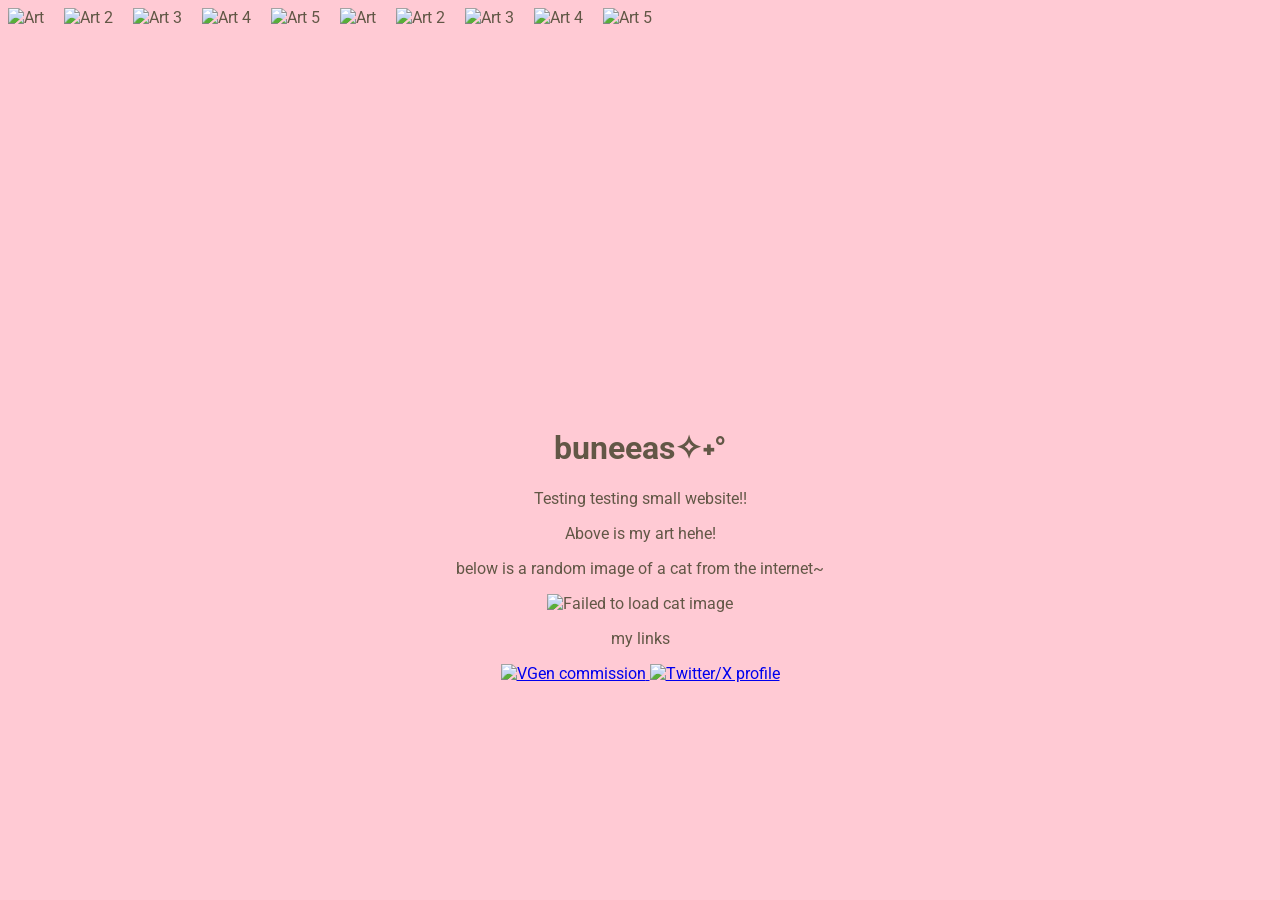
==== index.html @ b335964c "commit!" ====
<!DOCTYPE html>
<html lang="en">
<head>
    <title>buneeas</title>
    <link rel="preconnect" href="https://fonts.googleapis.com">
    <link rel="preconnect" href="https://fonts.gstatic.com" crossorigin>
    <link href="https://fonts.googleapis.com/css2?family=Roboto:wght@400;700&display=swap" rel="stylesheet">
    <link rel="stylesheet" href="style.css" />
</head>
<body>
    <div class="carousel">
      <div class="image-container">
        <img src="https://pbs.twimg.com/media/G3W7ognXwAAQ4bf?format=jpg&name=small" alt="Art" />
        <img src="https://pbs.twimg.com/media/GxMhNjiWIAAINvA?format=jpg&name=large" alt="Art 2" />
        <img src="https://pbs.twimg.com/media/GtTaeEZWYAAzDnX?format=jpg&name=large" alt="Art 3" />
        <img src="https://pbs.twimg.com/media/GtTcVI1WwAA37GU?format=jpg&name=large" alt="Art 4" />
        <img src="https://pbs.twimg.com/media/GxZM_N-WcAAmH4T?format=jpg&name=large" alt="Art 5" />
        <!-- duplicates for seamless carousel -->
        <img src="https://pbs.twimg.com/media/G3W7ognXwAAQ4bf?format=jpg&name=small" alt="Art" />
        <img src="https://pbs.twimg.com/media/GxMhNjiWIAAINvA?format=jpg&name=large" alt="Art 2" />
        <img src="https://pbs.twimg.com/media/GtTaeEZWYAAzDnX?format=jpg&name=large" alt="Art 3" />
        <img src="https://pbs.twimg.com/media/GtTcVI1WwAA37GU?format=jpg&name=large" alt="Art 4" />
        <img src="https://pbs.twimg.com/media/GxZM_N-WcAAmH4T?format=jpg&name=large" alt="Art 5" />
      </div>
    </div>
    <h1>buneeas✧˖°</h1>
    <p>Testing testing small website!!</p>
    <p>Above is my art hehe!</p>
    <p>below is a random image of a cat from the internet~</p>
    <img id="cat-img" alt="Cat image" />
    <p>my links</p>
    
    <a href="https://vgen.co/buneeas">
      <img class="logo" src="https://help.vgen.co/hc/article_attachments/13004231445911" alt="VGen commission" />
    </a>
    <a href="https://x.com/buneeas">
      <img class="logo twitter-logo" src="https://pngimg.com/d/twitter_PNG34.png" alt="Twitter/X profile" />
    </a>
    <script type="module" src="index.js"></script>
</body>
</html>
---- style.css ----
img {
    width: 300px;
}

.carousel {
    overflow: hidden;
}

.image-container {
    display: flex;
    justify-content: center;
    gap: 20px;
    animation: slide 20s linear infinite;
    width: max-content;
}

/* make top images share a fixed height but keep original widths */
.image-container img {
    height: 400px; /* increased size */
    width: auto;
}

@keyframes slide {
    0% { transform: translateX(0); }
    100% { transform: translateX(-50%); }
}

.logo {
    width: 60px;
}

.twitter-logo {
    width: 50px;
}

body {
    text-align: center;
    font-family: 'Roboto', sans-serif;
    background: rgb(255, 202, 212);
    color: rgb(98, 87, 70); /* medium brown text */
}
.logo {
    width: 60px;
}

.twitter-logo {
    width: 50px;
}
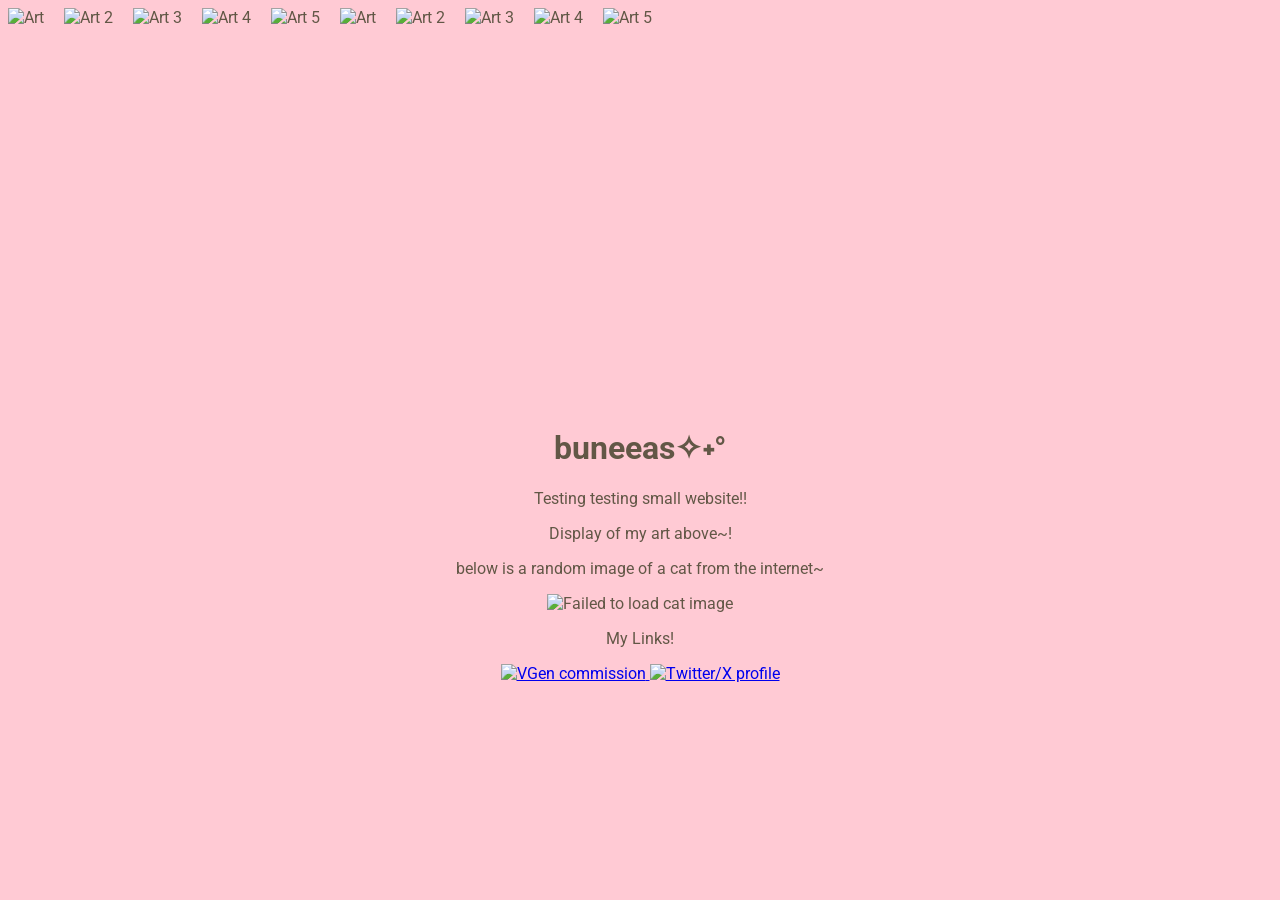
==== commit cf591498: "COOL UPDATe maybe" ====
--- a/index.html
+++ b/index.html
@@ -25,10 +25,10 @@
     </div>
     <h1>buneeas✧˖°</h1>
     <p>Testing testing small website!!</p>
-    <p>Above is my art hehe!</p>
+    <p>Display of my art above~!</p>
     <p>below is a random image of a cat from the internet~</p>
     <img id="cat-img" alt="Cat image" />
-    <p>my links</p>
+    <p>My Links!</p>
     
     <a href="https://vgen.co/buneeas">
       <img class="logo" src="https://help.vgen.co/hc/article_attachments/13004231445911" alt="VGen commission" />
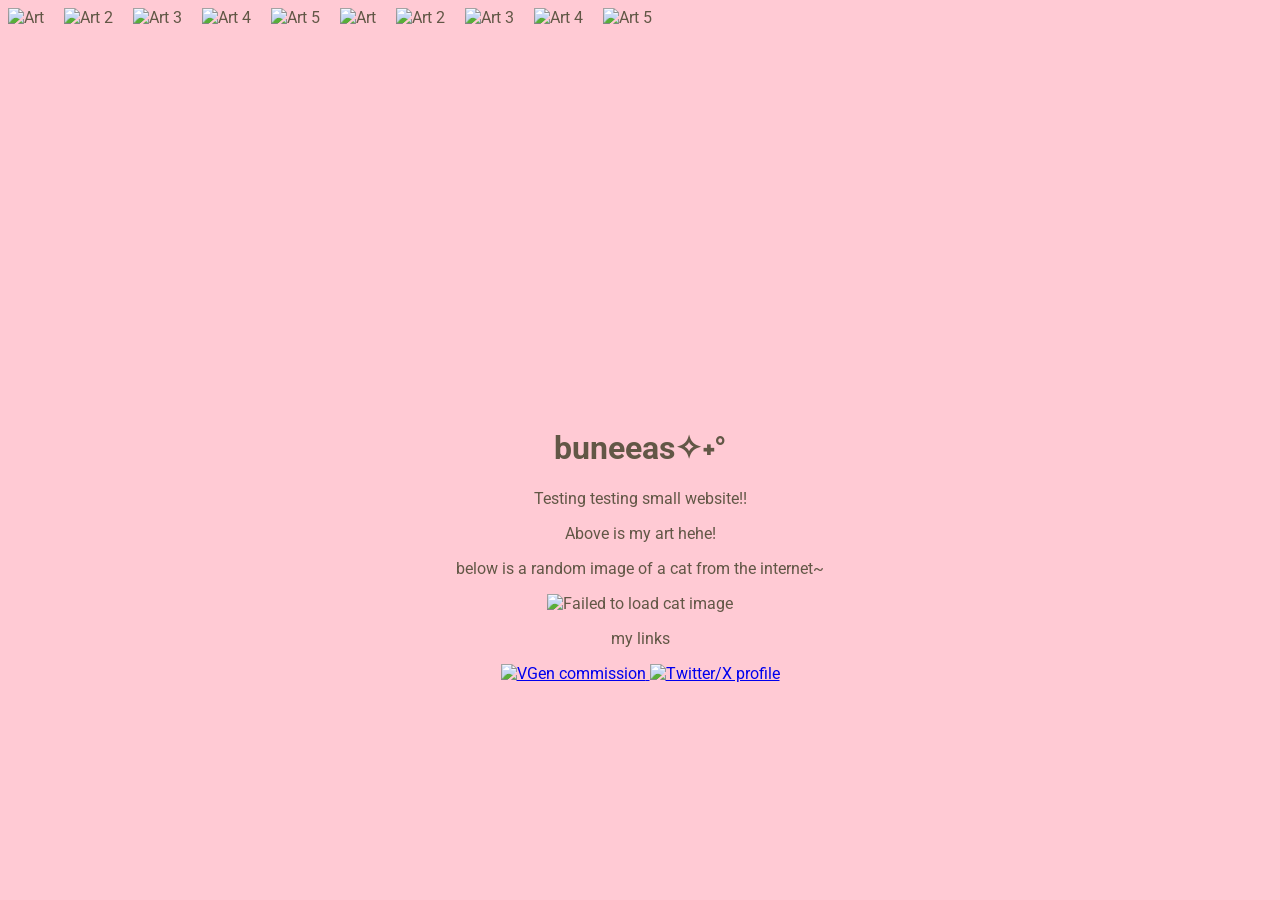
==== commit fc8ef713: "update site" ====
--- a/index.html
+++ b/index.html
@@ -25,10 +25,10 @@
     </div>
     <h1>buneeas✧˖°</h1>
     <p>Testing testing small website!!</p>
-    <p>Display of my art above~!</p>
+    <p>Above is my art hehe!</p>
     <p>below is a random image of a cat from the internet~</p>
     <img id="cat-img" alt="Cat image" />
-    <p>My Links!</p>
+    <p>my links</p>
     
     <a href="https://vgen.co/buneeas">
       <img class="logo" src="https://help.vgen.co/hc/article_attachments/13004231445911" alt="VGen commission" />
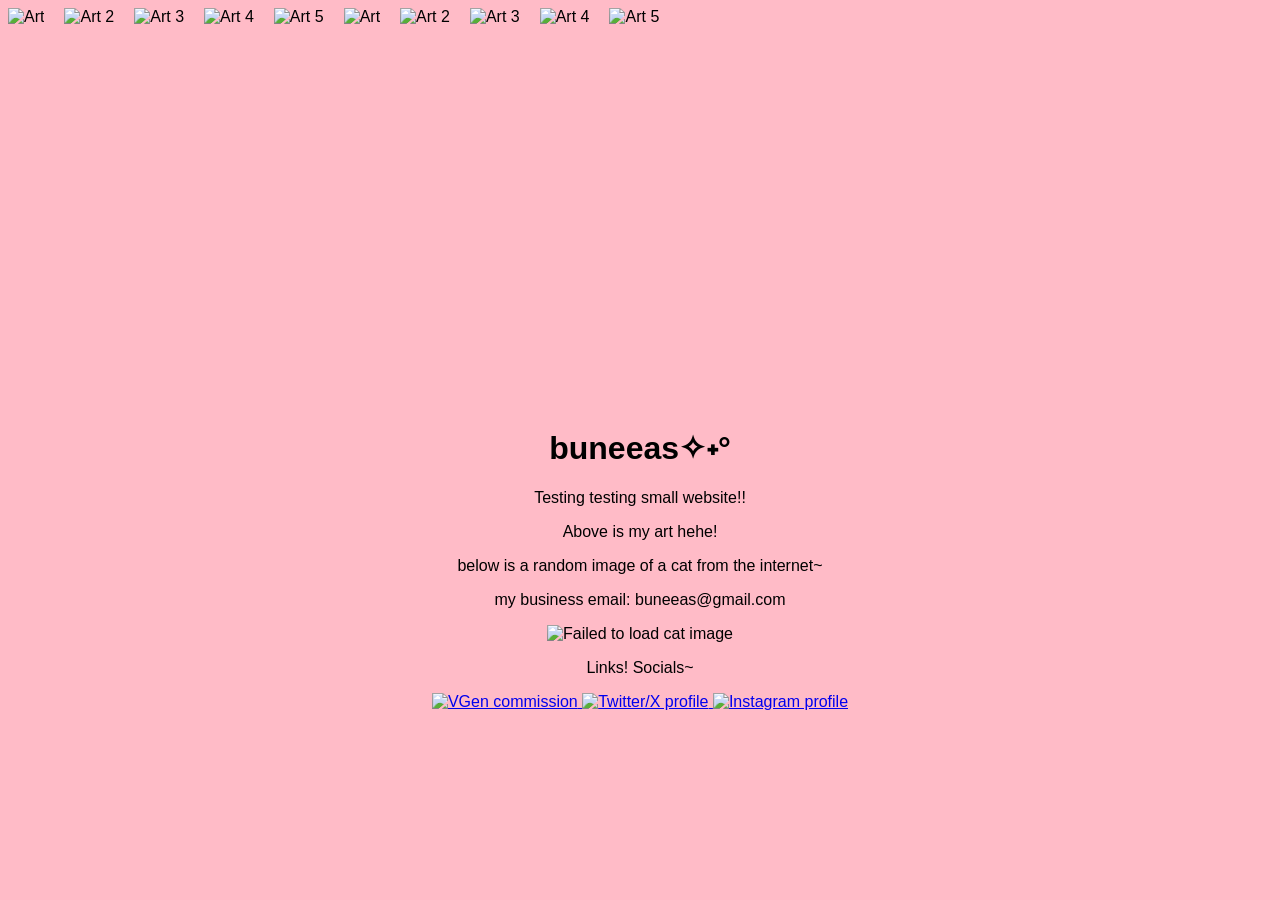
==== commit 08de9d9a: "Your commit message" ====
--- a/index.html
+++ b/index.html
@@ -27,8 +27,9 @@
     <p>Testing testing small website!!</p>
     <p>Above is my art hehe!</p>
     <p>below is a random image of a cat from the internet~</p>
+    <p>my business email: buneeas@gmail.com</p>
     <img id="cat-img" alt="Cat image" />
-    <p>my links</p>
+    <p>Links! Socials~</p>
     
     <a href="https://vgen.co/buneeas">
       <img class="logo" src="https://help.vgen.co/hc/article_attachments/13004231445911" alt="VGen commission" />
@@ -36,6 +37,9 @@
     <a href="https://x.com/buneeas">
       <img class="logo twitter-logo" src="https://pngimg.com/d/twitter_PNG34.png" alt="Twitter/X profile" />
     </a>
+    <a href="https://www.instagram.com/buneeas/">
+      <img class="logo instagram-logo" src="https://upload.wikimedia.org/wikipedia/commons/thumb/e/e7/Instagram_logo_2016.svg/960px-Instagram_logo_2016.svg.png" alt="Instagram profile" />
+    </a>
     <script type="module" src="index.js"></script>
 </body>
 </html>
--- a/style.css
+++ b/style.css
@@ -37,12 +37,19 @@
     text-align: center;
     font-family: 'Roboto', sans-serif;
     background: rgb(255, 202, 212);
-    color: rgb(98, 87, 70); /* medium brown text */
 }
+
+
 .logo {
     width: 60px;
 }
 
 .twitter-logo {
     width: 50px;
+}
+
+body {
+    text-align: center;
+    font-family: 'Poppins', sans-serif;
+    background: rgb(255, 187, 199);
 }
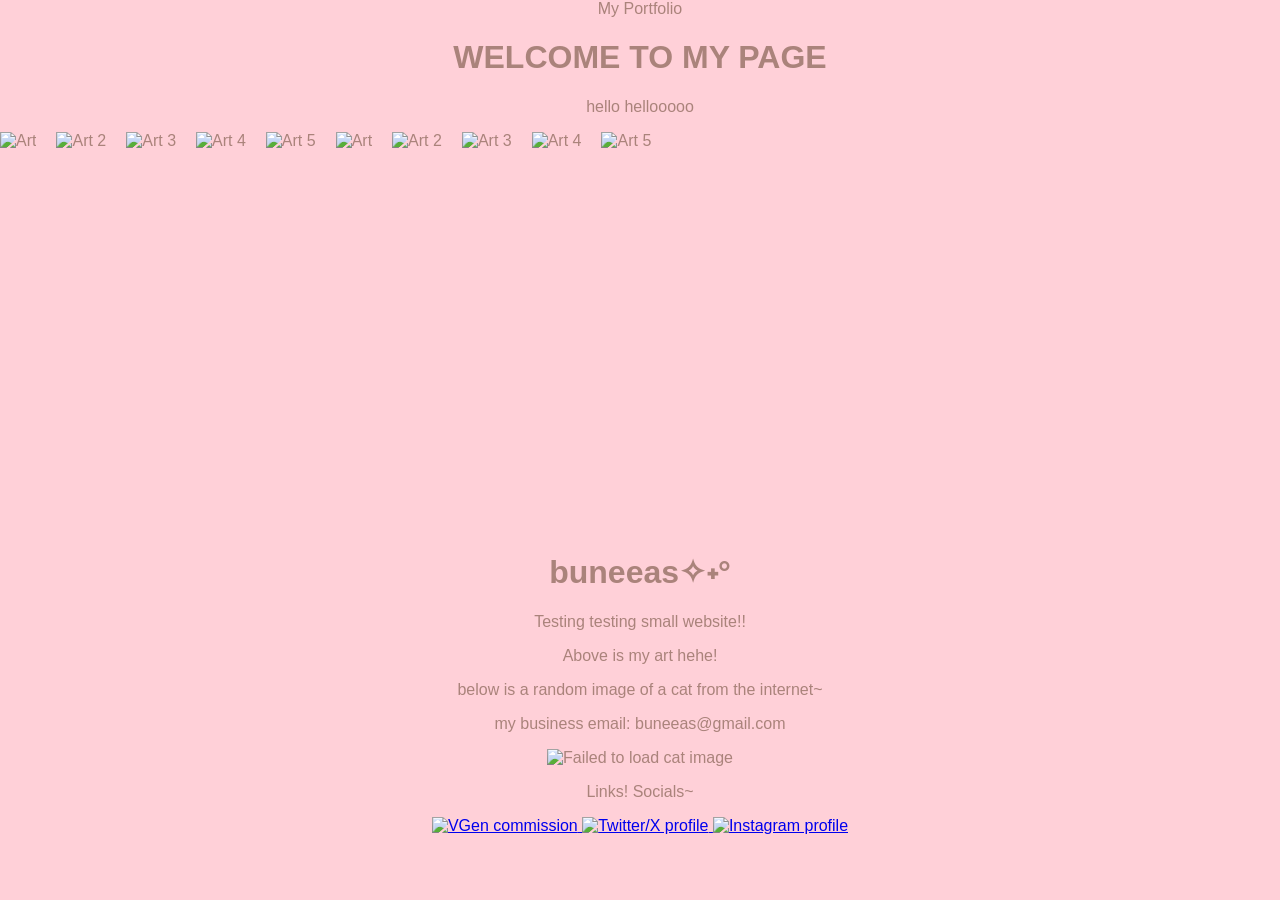
==== commit 58af7cfa: "text update+cursor" ====
--- a/index.html
+++ b/index.html
@@ -8,15 +8,21 @@
     <link rel="stylesheet" href="style.css" />
 </head>
 <body>
+  <div class="background-block"></div>
+  <header>My Portfolio</header>
+  <main>
+    <h1>WELCOME TO MY PAGE</h1>
+    <p>hello hellooooo</p>
+  </main>
     <div class="carousel">
       <div class="image-container">
-        <img src="https://pbs.twimg.com/media/G3W7ognXwAAQ4bf?format=jpg&name=small" alt="Art" />
+        <img src="https://pbs.twimg.com/media/HC6w747bMAAmRHh?format=jpg&name=4096x4096" alt="Art" />
         <img src="https://pbs.twimg.com/media/GxMhNjiWIAAINvA?format=jpg&name=large" alt="Art 2" />
         <img src="https://pbs.twimg.com/media/GtTaeEZWYAAzDnX?format=jpg&name=large" alt="Art 3" />
         <img src="https://pbs.twimg.com/media/GtTcVI1WwAA37GU?format=jpg&name=large" alt="Art 4" />
         <img src="https://pbs.twimg.com/media/GxZM_N-WcAAmH4T?format=jpg&name=large" alt="Art 5" />
         <!-- duplicates for seamless carousel -->
-        <img src="https://pbs.twimg.com/media/G3W7ognXwAAQ4bf?format=jpg&name=small" alt="Art" />
+        <img src="https://pbs.twimg.com/media/HC6w747bMAAmRHh?format=jpg&name=4096x4096" alt="Art" />
         <img src="https://pbs.twimg.com/media/GxMhNjiWIAAINvA?format=jpg&name=large" alt="Art 2" />
         <img src="https://pbs.twimg.com/media/GtTaeEZWYAAzDnX?format=jpg&name=large" alt="Art 3" />
         <img src="https://pbs.twimg.com/media/GtTcVI1WwAA37GU?format=jpg&name=large" alt="Art 4" />
@@ -41,5 +47,11 @@
       <img class="logo instagram-logo" src="https://upload.wikimedia.org/wikipedia/commons/thumb/e/e7/Instagram_logo_2016.svg/960px-Instagram_logo_2016.svg.png" alt="Instagram profile" />
     </a>
     <script type="module" src="index.js"></script>
+      <style>
+    /* Change the cursor to your image */
+    body {
+      cursor: url("https://cdn-icons-png.flaticon.com/32/304/304000.png") 16 16, auto;
+    }
+  </style>
 </body>
 </html>
--- a/style.css
+++ b/style.css
@@ -52,4 +52,35 @@
     text-align: center;
     font-family: 'Poppins', sans-serif;
     background: rgb(255, 187, 199);
+}
+body {
+  cursor: url("https://cdn-icons-png.flaticon.com/32/304/304000.png") 0 0, auto;
+}
+body {
+  color: rgb(170, 131, 123); /* replace #YOURCOLOR with any color you want */
+}
+/* CSS */
+body {
+  margin: 0;
+  padding: 0;
+  position: relative;
+  min-height: 100vh;
+  font-family: sans-serif;
+}
+.background-block {
+  position: fixed;   
+  top: 0;
+  left: 0;
+  width: 100%;
+  height: 100%;
+  background: rgba(255, 255, 255, 0.3);
+  z-index: -1;      
+  display: flex;
+  justify-content: center;
+  align-items: center;
+}
+.content {
+  position: relative;
+  text-align: center;
+  margin-top: 200px;
 }
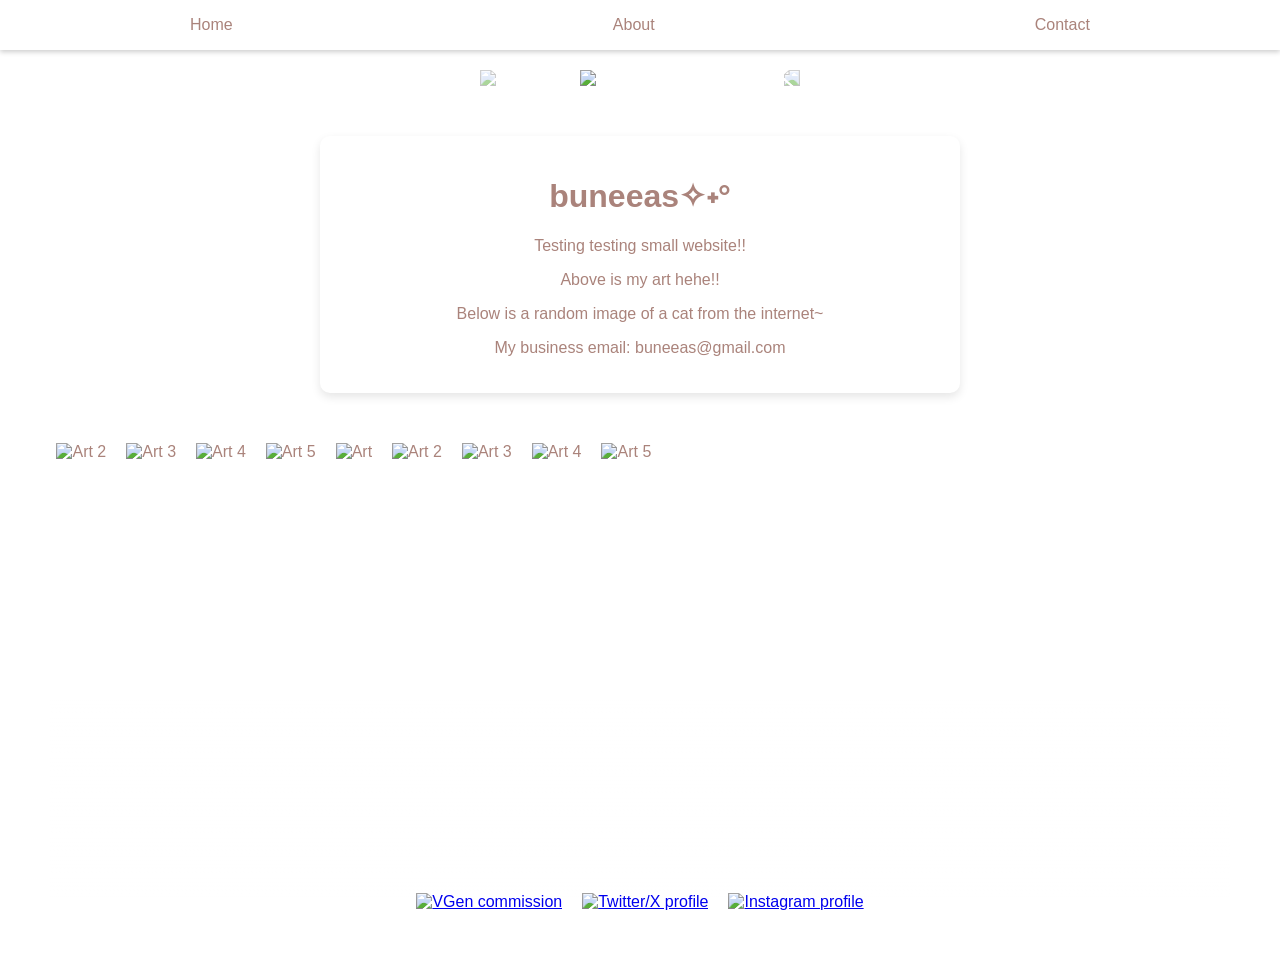
==== commit 15111caf: "COOL UPDATESSS" ====
--- a/index.html
+++ b/index.html
@@ -1,57 +1,92 @@
 <!DOCTYPE html>
 <html lang="en">
 <head>
+    <meta charset="UTF-8">
     <title>buneeas</title>
-    <link rel="preconnect" href="https://fonts.googleapis.com">
-    <link rel="preconnect" href="https://fonts.gstatic.com" crossorigin>
+    <link rel="stylesheet" href="style.css" />
     <link href="https://fonts.googleapis.com/css2?family=Roboto:wght@400;700&display=swap" rel="stylesheet">
-    <link rel="stylesheet" href="style.css" />
 </head>
 <body>
-  <div class="background-block"></div>
-  <header>My Portfolio</header>
-  <main>
-    <h1>WELCOME TO MY PAGE</h1>
-    <p>hello hellooooo</p>
-  </main>
-    <div class="carousel">
+
+  <!-- About box (hidden by default) -->
+  <div id="about-box" class="about-box">
+    <div class="about-content">
+      <h2>About Me</h2>
+      <p>Hi! My name is Ephie and I'm a Chinese-Canadian artist. I am currently 16, born August 14, 2009.</p>
+      <p>This button took forever to code pls</p>
+      <button id="close-about">Close</button>
+    </div>
+  </div>
+
+  <!-- Contact box (hidden by default) -->
+  <div id="contact-box" class="about-box">
+    <div class="about-content">
+      <h2>Contact Me</h2>
+      <p>Email: your-email@example.com</p>
+      <button id="close-contact">Close</button>
+    </div>
+  </div>
+
+  <!-- Taskbar -->
+  <div class="taskbar">
+      <div>Home</div>
+      <div>About</div>
+      <div>Contact</div>
+  </div>
+
+  <!-- Side borders -->
+  <div class="side-border left"></div>
+  <div class="side-border right"></div>
+
+  <!-- Header with bunny and wings -->
+  <div class="header-container">
+      <img class="wing left-wing" src="https://img1.picmix.com/output/stamp/thumb/3/7/7/9/2629773_9a5e1.gif">
+      <img class="bunny" src="https://media.tenor.com/ikzslJI3dh8AAAAj/pixel-bunny.gif">
+      <img class="wing right-wing" src="https://img1.picmix.com/output/stamp/thumb/3/7/7/9/2629773_9a5e1.gif">
+  </div>
+
+  <!-- Main text content -->
+  <div class="text-box">
+      <h1>buneeas✧˖°</h1>
+      <p>Testing testing small website!!</p>
+      <p>Above is my art hehe!!</p>
+      <p>Below is a random image of a cat from the internet~</p>
+      <p>My business email: buneeas@gmail.com</p>
+  </div>
+
+  <!-- Carousel -->
+  <div class="carousel">
       <div class="image-container">
-        <img src="https://pbs.twimg.com/media/HC6w747bMAAmRHh?format=jpg&name=4096x4096" alt="Art" />
-        <img src="https://pbs.twimg.com/media/GxMhNjiWIAAINvA?format=jpg&name=large" alt="Art 2" />
-        <img src="https://pbs.twimg.com/media/GtTaeEZWYAAzDnX?format=jpg&name=large" alt="Art 3" />
-        <img src="https://pbs.twimg.com/media/GtTcVI1WwAA37GU?format=jpg&name=large" alt="Art 4" />
-        <img src="https://pbs.twimg.com/media/GxZM_N-WcAAmH4T?format=jpg&name=large" alt="Art 5" />
-        <!-- duplicates for seamless carousel -->
-        <img src="https://pbs.twimg.com/media/HC6w747bMAAmRHh?format=jpg&name=4096x4096" alt="Art" />
-        <img src="https://pbs.twimg.com/media/GxMhNjiWIAAINvA?format=jpg&name=large" alt="Art 2" />
-        <img src="https://pbs.twimg.com/media/GtTaeEZWYAAzDnX?format=jpg&name=large" alt="Art 3" />
-        <img src="https://pbs.twimg.com/media/GtTcVI1WwAA37GU?format=jpg&name=large" alt="Art 4" />
-        <img src="https://pbs.twimg.com/media/GxZM_N-WcAAmH4T?format=jpg&name=large" alt="Art 5" />
+          <img src="https://pbs.twimg.com/media/HC6w747bMAAmRHh?format=jpg&name=4096x4096" alt="Art" />
+          <img src="https://pbs.twimg.com/media/GxMhNjiWIAAINvA?format=jpg&name=large" alt="Art 2" />
+          <img src="https://pbs.twimg.com/media/GtTaeEZWYAAzDnX?format=jpg&name=large" alt="Art 3" />
+          <img src="https://pbs.twimg.com/media/GtTcVI1WwAA37GU?format=jpg&name=large" alt="Art 4" />
+          <img src="https://pbs.twimg.com/media/GxZM_N-WcAAmH4T?format=jpg&name=large" alt="Art 5" />
+          <!-- duplicate for seamless scroll -->
+          <img src="https://pbs.twimg.com/media/HC6w747bMAAmRHh?format=jpg&name=4096x4096" alt="Art" />
+          <img src="https://pbs.twimg.com/media/GxMhNjiWIAAINvA?format=jpg&name=large" alt="Art 2" />
+          <img src="https://pbs.twimg.com/media/GtTaeEZWYAAzDnX?format=jpg&name=large" alt="Art 3" />
+          <img src="https://pbs.twimg.com/media/GtTcVI1WwAA37GU?format=jpg&name=large" alt="Art 4" />
+          <img src="https://pbs.twimg.com/media/GxZM_N-WcAAmH4T?format=jpg&name=large" alt="Art 5" />
       </div>
-    </div>
-    <h1>buneeas✧˖°</h1>
-    <p>Testing testing small website!!</p>
-    <p>Above is my art hehe!</p>
-    <p>below is a random image of a cat from the internet~</p>
-    <p>my business email: buneeas@gmail.com</p>
-    <img id="cat-img" alt="Cat image" />
-    <p>Links! Socials~</p>
-    
-    <a href="https://vgen.co/buneeas">
-      <img class="logo" src="https://help.vgen.co/hc/article_attachments/13004231445911" alt="VGen commission" />
-    </a>
-    <a href="https://x.com/buneeas">
-      <img class="logo twitter-logo" src="https://pngimg.com/d/twitter_PNG34.png" alt="Twitter/X profile" />
-    </a>
-    <a href="https://www.instagram.com/buneeas/">
-      <img class="logo instagram-logo" src="https://upload.wikimedia.org/wikipedia/commons/thumb/e/e7/Instagram_logo_2016.svg/960px-Instagram_logo_2016.svg.png" alt="Instagram profile" />
-    </a>
-    <script type="module" src="index.js"></script>
-      <style>
-    /* Change the cursor to your image */
-    body {
-      cursor: url("https://cdn-icons-png.flaticon.com/32/304/304000.png") 16 16, auto;
-    }
-  </style>
+  </div>
+
+  <!-- Links / Socials -->
+  <div class="social-links">
+      <a href="https://vgen.co/buneeas">
+          <img class="logo" src="https://help.vgen.co/hc/article_attachments/13004231445911" alt="VGen commission" />
+      </a>
+      <a href="https://x.com/buneeas">
+          <img class="logo twitter-logo" src="https://pngimg.com/d/twitter_PNG34.png" alt="Twitter/X profile" />
+      </a>
+      <a href="https://www.instagram.com/buneeas/">
+          <img class="logo instagram-logo" src="https://upload.wikimedia.org/wikipedia/commons/thumb/e/e7/Instagram_logo_2016.svg/960px-Instagram_logo_2016.svg.png" alt="Instagram profile" />
+      </a>
+  </div>
+
+  <!-- Bottom fade -->
+  <div class="bottom-fade"></div>
+
+  <script type="module" src="index.js"></script>
 </body>
-</html>+</html>
--- a/style.css
+++ b/style.css
@@ -1,11 +1,103 @@
-img {
-    width: 300px;
+/* General body setup */
+body {
+    margin: 0;
+    padding: 0;
+    min-height: 100vh;
+    text-align: center;
+    font-family: 'Poppins', sans-serif; /* normal font, not cursive */
+    color: rgb(170, 131, 123);
+    position: relative;
+    overflow-x: hidden;
+    cursor: url("https://cdn-icons-png.flaticon.com/32/304/304000.png") 16 16, auto;
 }
 
+/* Transparent background image */
+body::before {
+    content: "";
+    position: fixed;
+    top: 0;
+    left: 0;
+    width: 100%;
+    height: 100%;
+    background-image: url("https://i.pinimg.com/1200x/db/b7/be/dbb7be36b4cdd826238945d06139ecb6.jpg");
+    background-size: cover;
+    background-position: center;
+    opacity: 0.3; /* transparency */
+    z-index: -1;
+}
+
+/* Taskbar */
+.taskbar {
+    position: fixed;
+    top: 0;
+    left: 0;
+    width: 100%;
+    height: 50px;
+    background: white;
+    display: flex;
+    justify-content: space-around;
+    align-items: center;
+    z-index: 1000;
+    box-shadow: 0 2px 5px rgba(0,0,0,0.2);
+}
+
+/* Side borders */
+.side-border {
+    position: fixed;
+    top: 0;
+    width: 50px;
+    height: 100%;
+    background: white;
+    z-index: 999;
+}
+.side-border.left { left: 0; }
+.side-border.right { right: 0; }
+
+/* Header container for bunny & wings */
+.header-container {
+    display: flex;
+    justify-content: center;
+    align-items: center;
+    gap: 20px;
+    margin-top: 70px; /* space below taskbar */
+    z-index: 2;
+    position: relative;
+}
+
+.bunny { width: 120px; z-index: 2; }
+.wing { width: 80px; opacity: 0.5; transform-origin: center bottom; animation: flap 2s infinite linear; }
+.left-wing { transform: none; }
+.right-wing { transform: scaleX(-1); animation: flap-right 2s infinite linear; }
+
+/* Flap animations */
+@keyframes flap {
+    0% { transform: translateY(0) rotate(0deg); }
+    50% { transform: translateY(-5px) rotate(10deg); }
+    100% { transform: translateY(0) rotate(0deg); }
+}
+@keyframes flap-right {
+    0% { transform: scaleX(-1) translateY(0) rotate(0deg); }
+    50% { transform: scaleX(-1) translateY(-5px) rotate(10deg); }
+    100% { transform: scaleX(-1) translateY(0) rotate(0deg); }
+}
+
+/* Main text box */
+.text-box {
+    position: relative;
+    z-index: 2;
+    margin: 50px auto;
+    max-width: 600px;
+    padding: 20px;
+    background: white;
+    border-radius: 10px;
+    box-shadow: 0 4px 10px rgba(0,0,0,0.1);
+}
+
+/* Carousel */
 .carousel {
     overflow: hidden;
+    margin: 50px 0;
 }
-
 .image-container {
     display: flex;
     justify-content: center;
@@ -13,74 +105,71 @@
     animation: slide 20s linear infinite;
     width: max-content;
 }
-
-/* make top images share a fixed height but keep original widths */
 .image-container img {
-    height: 400px; /* increased size */
+    height: 400px;
     width: auto;
 }
-
 @keyframes slide {
     0% { transform: translateX(0); }
     100% { transform: translateX(-50%); }
 }
 
-.logo {
-    width: 60px;
+/* Social logos */
+.logo { width: 60px; }
+.twitter-logo { width: 50px; }
+.instagram-logo { width: 50px; }
+
+/* Social links container */
+.social-links {
+    display: flex;
+    justify-content: center;
+    gap: 20px;
+    margin-bottom: 30px; /* make space above bottom fade */
+    z-index: 2;
+    position: relative;
 }
 
-.twitter-logo {
-    width: 50px;
+/* Bottom fade that doesn't block clicks */
+.bottom-fade {
+    position: fixed;
+    bottom: 0;
+    left: 0;
+    width: 100%;
+    height: 200px;
+    background: linear-gradient(to bottom, rgba(255,187,199,0), white);
+    pointer-events: none; /* allows clicking icons below */
+    z-index: 1;
 }
-
-body {
-    text-align: center;
-    font-family: 'Roboto', sans-serif;
-    background: rgb(255, 202, 212);
-}
-
-
-.logo {
-    width: 60px;
-}
-
-.twitter-logo {
-    width: 50px;
-}
-
-body {
-    text-align: center;
-    font-family: 'Poppins', sans-serif;
-    background: rgb(255, 187, 199);
-}
-body {
-  cursor: url("https://cdn-icons-png.flaticon.com/32/304/304000.png") 0 0, auto;
-}
-body {
-  color: rgb(170, 131, 123); /* replace #YOURCOLOR with any color you want */
-}
-/* CSS */
-body {
-  margin: 0;
-  padding: 0;
-  position: relative;
-  min-height: 100vh;
-  font-family: sans-serif;
-}
-.background-block {
-  position: fixed;   
+/* About box */
+.about-box {
+  position: fixed;
   top: 0;
   left: 0;
   width: 100%;
   height: 100%;
-  background: rgba(255, 255, 255, 0.3);
-  z-index: -1;      
-  display: flex;
+  background: rgba(255, 255, 255, 0.9); /* semi-transparent white */
+  display: none; /* hidden by default */
   justify-content: center;
   align-items: center;
+  z-index: 2000; /* above taskbar and content */
 }
-.content {
-  position: relative;
+
+.about-content {
+  background: white;
+  padding: 30px;
+  border-radius: 15px;
+  max-width: 400px;
   text-align: center;
-  margin-top: 200px;
-}+  box-shadow: 0 4px 15px rgba(0,0,0,0.2);
+}
+
+#close-about {
+  margin-top: 20px;
+  padding: 10px 20px;
+  cursor: pointer;
+  border: none;
+  background-color: rgb(255, 187, 199);
+  color: white;
+  border-radius: 8px;
+  font-weight: bold;
+}
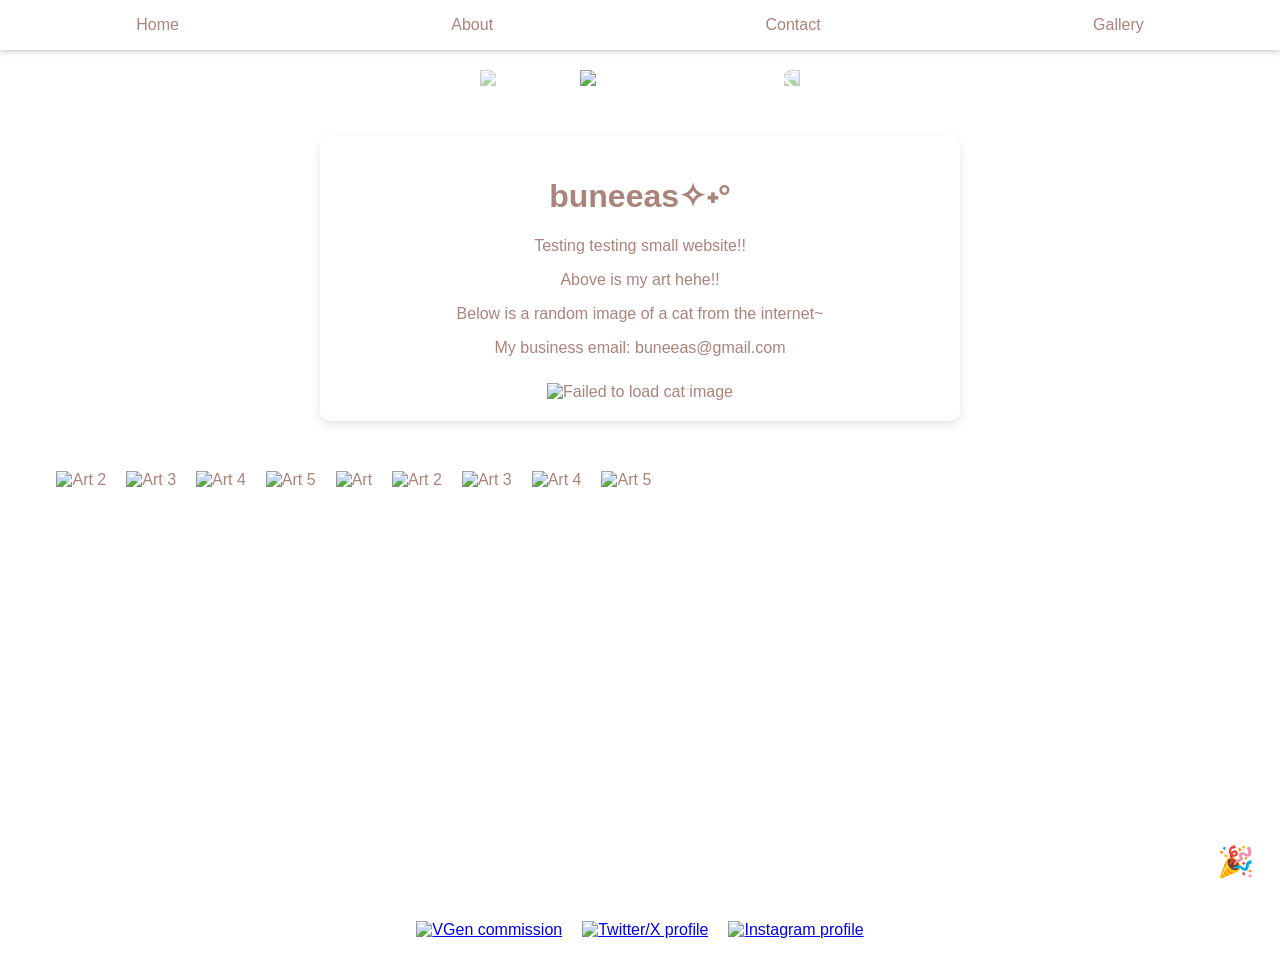
==== commit d29bbc67: "Test commit" ====
--- a/index.html
+++ b/index.html
@@ -8,21 +8,12 @@
 </head>
 <body>
 
-  <!-- About box (hidden by default) -->
-  <div id="about-box" class="about-box">
-    <div class="about-content">
-      <h2>About Me</h2>
-      <p>Hi! My name is Ephie and I'm a Chinese-Canadian artist. I am currently 16, born August 14, 2009.</p>
-      <p>This button took forever to code pls</p>
-      <button id="close-about">Close</button>
-    </div>
-  </div>
-
   <!-- Contact box (hidden by default) -->
   <div id="contact-box" class="about-box">
     <div class="about-content">
       <h2>Contact Me</h2>
-      <p>Email: your-email@example.com</p>
+      <p>Email: buneeas@gmail.com</p>
+      <p>Discord: @buneeas</p>
       <button id="close-contact">Close</button>
     </div>
   </div>
@@ -30,8 +21,9 @@
   <!-- Taskbar -->
   <div class="taskbar">
       <div>Home</div>
-      <div>About</div>
-      <div>Contact</div>
+      <div id="about-btn" onclick="window.location.href='about.html'">About</div>
+      <div id="contact-btn">Contact</div>
+      <div id="gallery-btn">Gallery</div>
   </div>
 
   <!-- Side borders -->
@@ -52,6 +44,7 @@
       <p>Above is my art hehe!!</p>
       <p>Below is a random image of a cat from the internet~</p>
       <p>My business email: buneeas@gmail.com</p>
+      <img id="cat-img" src="" alt="Random Cat" style="max-width:300px;margin-top:10px;">
   </div>
 
   <!-- Carousel -->
@@ -87,6 +80,45 @@
   <!-- Bottom fade -->
   <div class="bottom-fade"></div>
 
+  <!-- Confetti button -->
+  <button id="confetti-btn" class="confetti-btn">🎉</button>
+
   <script type="module" src="index.js"></script>
+  <script>
+    // Cat API
+    const catImgElem = document.getElementById("cat-img");
+    fetch("https://api.thecatapi.com/v1/images/search")
+      .then(res => res.json())
+      .then(data => { catImgElem.src = data[0].url; })
+      .catch(e => { console.error(e); });
+
+    // Contact box
+    const contactBox = document.getElementById("contact-box");
+    const contactBtn = document.getElementById("contact-btn");
+    const closeContactBtn = document.getElementById("close-contact");
+    contactBtn.addEventListener("click", () => { contactBox.style.display = "flex"; });
+    closeContactBtn.addEventListener("click", () => { contactBox.style.display = "none"; });
+
+    // Confetti button
+    const confettiBtn = document.getElementById("confetti-btn");
+    confettiBtn.addEventListener("click", () => {
+      for (let i = 0; i < 100; i++) {
+        const confetti = document.createElement("div");
+        confetti.classList.add("confetti");
+        document.body.appendChild(confetti);
+        confetti.style.left = Math.random() * window.innerWidth + "px";
+        confetti.style.backgroundColor = `hsl(${Math.random() * 360}, 70%, 60%)`;
+        confetti.style.width = Math.random() * 10 + 5 + "px";
+        confetti.style.height = Math.random() * 10 + 5 + "px";
+        const duration = Math.random() * 3000 + 2000;
+        confetti.animate([{ transform: 'translateY(0) rotate(0deg)' }, { transform: `translateY(${window.innerHeight + 100}px) rotate(${Math.random()*720}deg)` }], { duration, easing: 'linear' });
+        setTimeout(() => confetti.remove(), duration);
+      }
+    });
+
+    // Gallery button
+    const galleryBtn = document.getElementById("gallery-btn");
+    galleryBtn.addEventListener("click", () => { window.location.href = "gallery.html"; });
+  </script>
 </body>
 </html>
--- a/style.css
+++ b/style.css
@@ -1,10 +1,14 @@
+/* ------------------------------ */
+/* Main Page CSS - Fixed Version  */
+/* ------------------------------ */
+
 /* General body setup */
 body {
     margin: 0;
     padding: 0;
     min-height: 100vh;
     text-align: center;
-    font-family: 'Poppins', sans-serif; /* normal font, not cursive */
+    font-family: 'Poppins', sans-serif;
     color: rgb(170, 131, 123);
     position: relative;
     overflow-x: hidden;
@@ -22,7 +26,7 @@
     background-image: url("https://i.pinimg.com/1200x/db/b7/be/dbb7be36b4cdd826238945d06139ecb6.jpg");
     background-size: cover;
     background-position: center;
-    opacity: 0.3; /* transparency */
+    opacity: 0.3;
     z-index: -1;
 }
 
@@ -59,13 +63,25 @@
     justify-content: center;
     align-items: center;
     gap: 20px;
-    margin-top: 70px; /* space below taskbar */
-    z-index: 2;
-    position: relative;
-}
-
-.bunny { width: 120px; z-index: 2; }
-.wing { width: 80px; opacity: 0.5; transform-origin: center bottom; animation: flap 2s infinite linear; }
+    margin-top: 70px;
+    z-index: 2;
+    position: relative;
+}
+
+/* Bunny image */
+.bunny {
+    width: 120px;
+    z-index: 2;
+}
+
+/* Wings */
+.wing {
+    width: 80px;
+    opacity: 0.5;
+    transform-origin: center bottom;
+    animation: flap 2s infinite linear;
+    z-index: 1;
+}
 .left-wing { transform: none; }
 .right-wing { transform: scaleX(-1); animation: flap-right 2s infinite linear; }
 
@@ -93,22 +109,27 @@
     box-shadow: 0 4px 10px rgba(0,0,0,0.1);
 }
 
-/* Carousel */
+/* --------------------- */
+/* Carousel Fix */
 .carousel {
     overflow: hidden;
     margin: 50px 0;
 }
-.image-container {
+
+.carousel .image-container {
     display: flex;
     justify-content: center;
     gap: 20px;
     animation: slide 20s linear infinite;
     width: max-content;
 }
-.image-container img {
+
+.carousel .image-container img {
     height: 400px;
-    width: auto;
-}
+    width: auto; /* preserve aspect ratio */
+    object-fit: contain;
+}
+
 @keyframes slide {
     0% { transform: translateX(0); }
     100% { transform: translateX(-50%); }
@@ -124,12 +145,12 @@
     display: flex;
     justify-content: center;
     gap: 20px;
-    margin-bottom: 30px; /* make space above bottom fade */
-    z-index: 2;
-    position: relative;
-}
-
-/* Bottom fade that doesn't block clicks */
+    margin-bottom: 30px;
+    z-index: 2;
+    position: relative;
+}
+
+/* Bottom fade */
 .bottom-fade {
     position: fixed;
     bottom: 0;
@@ -137,39 +158,61 @@
     width: 100%;
     height: 200px;
     background: linear-gradient(to bottom, rgba(255,187,199,0), white);
-    pointer-events: none; /* allows clicking icons below */
+    pointer-events: none;
     z-index: 1;
 }
+
 /* About box */
 .about-box {
-  position: fixed;
-  top: 0;
-  left: 0;
-  width: 100%;
-  height: 100%;
-  background: rgba(255, 255, 255, 0.9); /* semi-transparent white */
-  display: none; /* hidden by default */
-  justify-content: center;
-  align-items: center;
-  z-index: 2000; /* above taskbar and content */
+    position: fixed;
+    top: 0;
+    left: 0;
+    width: 100%;
+    height: 100%;
+    background: rgba(255, 255, 255, 0.9);
+    display: none;
+    justify-content: center;
+    align-items: center;
+    z-index: 2000;
 }
 
 .about-content {
-  background: white;
-  padding: 30px;
-  border-radius: 15px;
-  max-width: 400px;
-  text-align: center;
-  box-shadow: 0 4px 15px rgba(0,0,0,0.2);
+    background: white;
+    padding: 30px;
+    border-radius: 15px;
+    max-width: 400px;
+    text-align: center;
+    box-shadow: 0 4px 15px rgba(0,0,0,0.2);
 }
 
 #close-about {
-  margin-top: 20px;
-  padding: 10px 20px;
-  cursor: pointer;
-  border: none;
-  background-color: rgb(255, 187, 199);
-  color: white;
-  border-radius: 8px;
-  font-weight: bold;
-}
+    margin-top: 20px;
+    padding: 10px 20px;
+    cursor: pointer;
+    border: none;
+    background-color: rgb(255, 187, 199);
+    color: white;
+    border-radius: 8px;
+    font-weight: bold;
+}
+
+/* Confetti button */
+.confetti-btn {
+    position: fixed;
+    bottom: 20px;
+    right: 20px;
+    font-size: 30px;
+    background: transparent;
+    border: none;
+    cursor: pointer;
+    z-index: 3000;
+}
+
+/* Confetti pieces */
+.confetti {
+    position: fixed;
+    top: 0;
+    pointer-events: none;
+    z-index: 2999;
+    border-radius: 50%;
+}
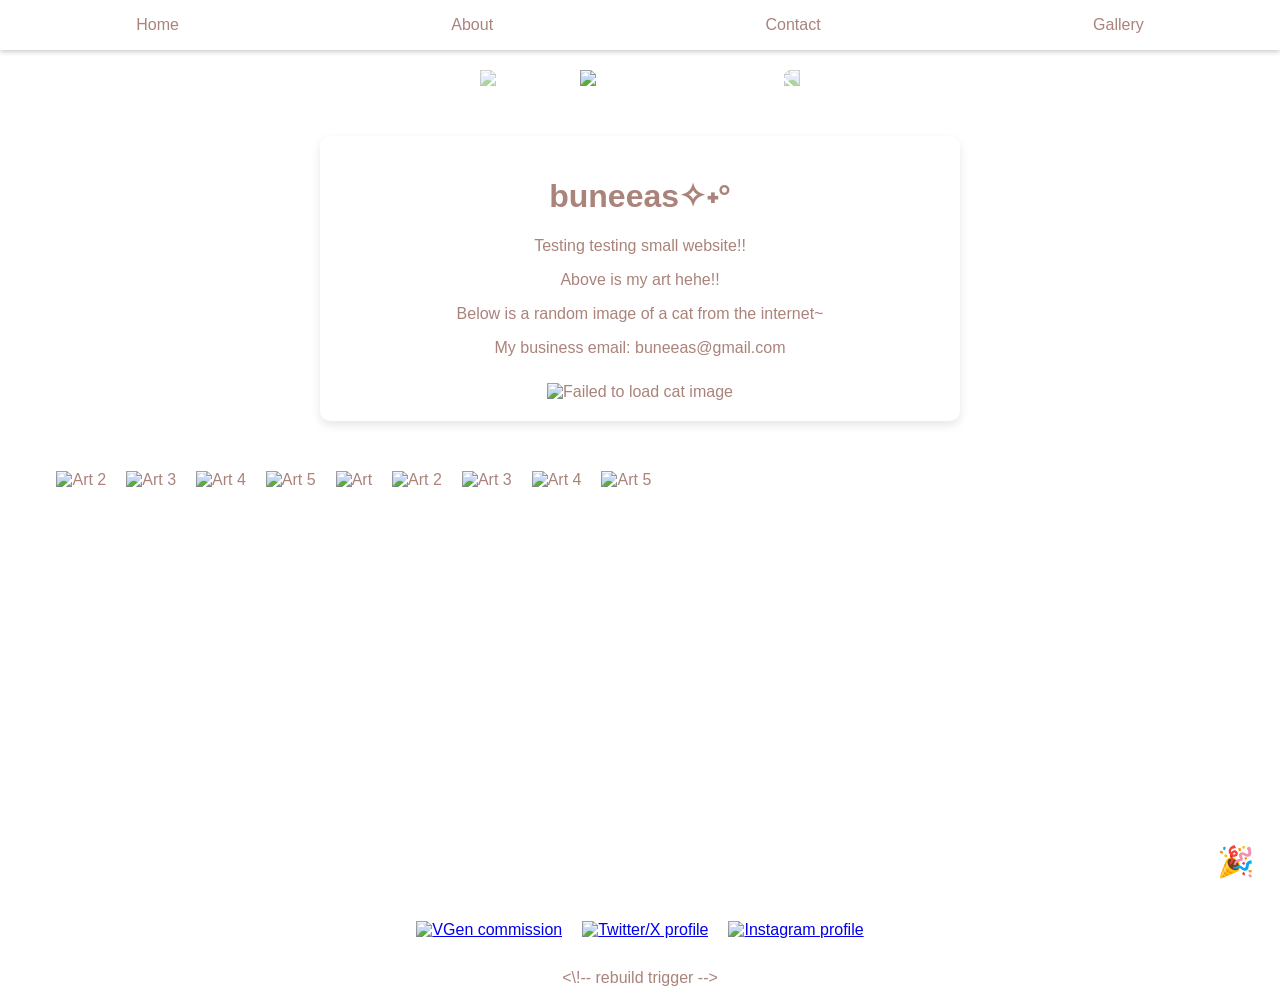
==== commit ae592e8c: "Trigger rebuild for Pages" ====
--- a/index.html
+++ b/index.html
@@ -122,3 +122,4 @@
   </script>
 </body>
 </html>
+<\!-- rebuild trigger -->
